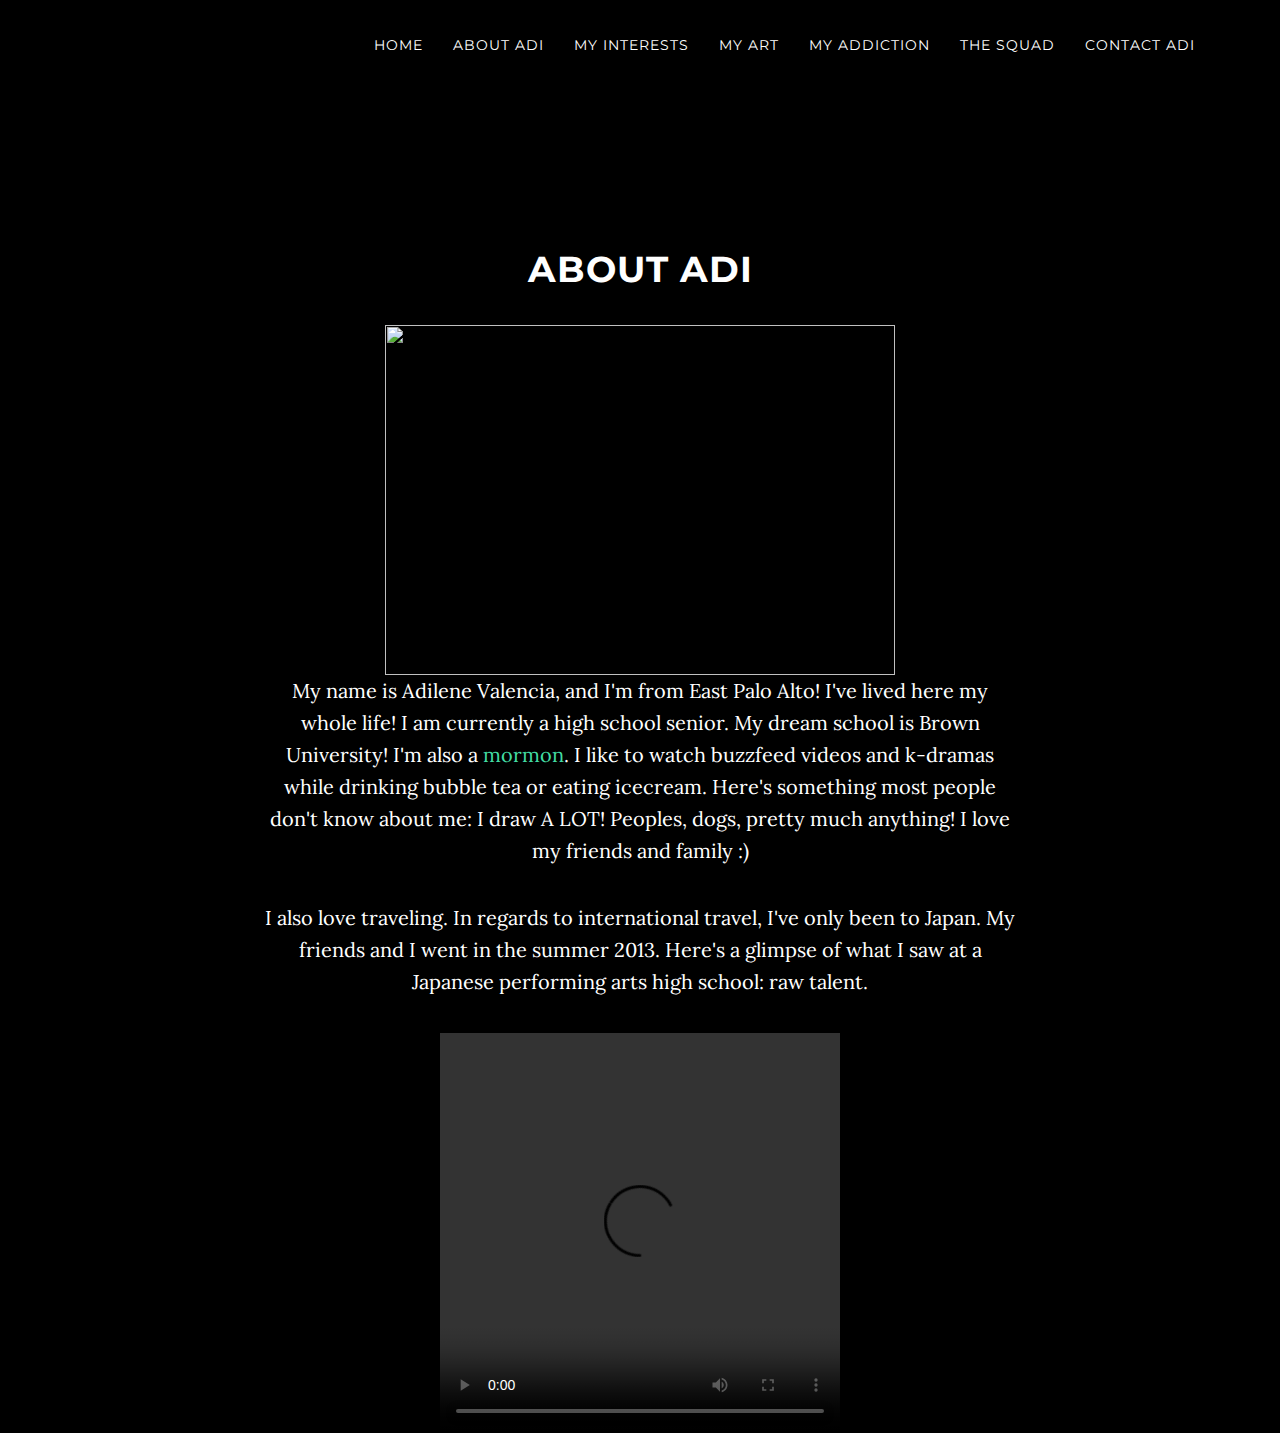
==== aboutadi.html @ 6b0fc294 "Initial Commit" ====
<link href="css/bootstrap.min.css" rel="stylesheet">

    <!-- Custom CSS -->
    <link href="css/grayscale.css" rel="stylesheet">
    <!-- Custom Fonts -->
    <link href="font-awesome/css/font-awesome.min.css" rel="stylesheet" type="text/css">
    <link href="http://fonts.googleapis.com/css?family=Lora:400,700,400italic,700italic" rel="stylesheet" type="text/css">
    <link href="http://fonts.googleapis.com/css?family=Montserrat:400,700" rel="stylesheet" type="text/css">

</head>
<body id="page-top" >

    <!-- Navigation -->
    <nav class="navbar navbar-custom navbar-fixed-top blackbackgroundfornavbar" role="navigation">
        <div class="container">
            <div class="navbar-header">
                
            </div>


            <!-- Collect the nav links, forms, and other content for toggling -->
            <div class="collapse navbar-collapse navbar-right navbar-main-collapse">
                <ul class="nav navbar-nav">
                    <!-- Hidden li included to remove active class from about link when scrolled up past about section -->
                    <li class="hidden">
                        <a href="#page-top"></a>
                    </li>
                    <li>
                        <a href="index.html">Home</a>
                    <li>
                    <li>
                        <a href="aboutadi.html">About Adi</a>
                    </li>
                    <li>
                        <a href="myinterests.html"> My interests</a>
                    </li>
                    <li>
                        <a href="myart.html"> My art</a>
                    <li>
                        <a  href="boba.html">my addiction</a>
                    </li>
                    <li>
                        <a href="thesquad.html">The squad</a>
                    </li>
                    <li>
                        <a href="contactadi.html">Contact Adi</a>
                    </li>

                    
                </ul>
            </div>
            <!-- /.navbar-collapse -->
        </div>
        <!-- /.container -->
    </nav>


<section id="about" class="container content-section text-center">
       
     <div class="row">
            <div class="col-lg-8 col-lg-offset-2">
                <h1>About Adi</h1>
               
                <img id="meee" src="img/meee.jpg" height="300px" width="400px">
                <p> My name is Adilene Valencia, and I'm from East Palo Alto! I've lived here my whole life! I am currently a high school senior. My dream school is Brown University! I'm also a <a href="http://mormon.org/">mormon</a>. I like to watch buzzfeed videos and k-dramas while drinking bubble tea or eating icecream. Here's something most people don't know about me: I draw A LOT! Peoples, dogs, pretty much anything! I love my friends and family :) </p>
                <p> I also love traveling. In regards to international travel, I've only been to Japan. My friends and I went in the summer 2013. Here's a glimpse of what I saw at a Japanese performing arts high school: raw talent. </p>
                     <video controls="" height="400px" width="400px">
                        <source src="video folder/MOV00450.m4v" type="video/mp4"> 
                
                        </source></source></video>
                         <button type="button" class="navbar-toggle" data-toggle="collapse" data-target=".navbar-main-collapse"> <a href="index.html"></a>
                    <i class="fa fa-bars"></i>
                </button>

            </div>
        </div>
    </section>
---- css/grayscale.css ----
/*!
 * Start Bootstrap - Grayscale Bootstrap Theme (http://startbootstrap.com)
 * Code licensed under the Apache License v2.0.
 * For details, see http://www.apache.org/licenses/LICENSE-2.0.
 */

body {
    width: 100%;
    height: 100%;
    font-family: Lora,"Helvetica Neue",Helvetica,Arial,sans-serif;
    color: #ffffff;
    background-color: #000;
}

html {
    width: 100%;
    height: 100%;
}

h1,
h2,
h3,
h4,
h5,
h6 {
    margin: 0 0 35px;
    text-transform: uppercase;
    font-family: Montserrat,"Helvetica Neue",Helvetica,Arial,sans-serif;
    font-weight: 700;
    letter-spacing: 1px;
}

p {
    margin: 0 0 25px;
    font-size: 18px;
    line-height: 1.5;
}

@media(min-width:768px) {
    p {
        margin: 0 0 35px;
        font-size: 20px;
        line-height: 1.6;
    }
}

a {
    color: #42dca3;
    -webkit-transition: all .2s ease-in-out;
    -moz-transition: all .2s ease-in-out;
    transition: all .2s ease-in-out;
}

a:hover,
a:focus {
    text-decoration: none;
    color: #1d9b6c;
}

.light {
    font-weight: 400;
}

.navbar-custom {
    margin-bottom: 0;
    border-bottom: 1px solid rgba(255,255,255,.3);
    text-transform: uppercase;
    font-family: Montserrat,"Helvetica Neue",Helvetica,Arial,sans-serif;
    background-color: #000;
}

.navbar-custom .navbar-brand {
    font-weight: 700;
}

.navbar-custom .navbar-brand:focus {
    outline: 0;
}

.navbar-custom .navbar-brand .navbar-toggle {
    padding: 4px 6px;
    font-size: 16px;
    color: #red;
}

.navbar-custom .navbar-brand .navbar-toggle:focus,
.navbar-custom .navbar-brand .navbar-toggle:active {
    outline: 0;
}

.navbar-custom a {
    color:white;
}

.navbar-custom .nav li a {
    -webkit-transition: background .3s ease-in-out;
    -moz-transition: background .3s ease-in-out;
    transition: background .3s ease-in-out;
}

.navbar-custom .nav li a:hover {
    outline: 0;
    color: rgba(255,255,255,.8);
    background-color: transrent;
}

.navbar-custom .nav li a:focus,
.navbar-custom .nav li a:active {
    outline: 0;
    background-color: transparent;
}

.navbar-custom .nav li.active {
    outline: 0;
}

.navbar-custom .nav li.active a {
    background-color: rgba(255,255,255,.3);
}

.navbar-custom .nav li.active a:hover {
    color: #fff;
}

@media(min-width:768px) {
    .navbar-custom {
        padding: 20px 0;
        border-bottom: 0;
        letter-spacing: 1px;
        background: 0 0;
        -webkit-transition: background .5s ease-in-out,padding .5s ease-in-out;
        -moz-transition: background .5s ease-in-out,padding .5s ease-in-out;
        transition: background .5s ease-in-out,padding .5s ease-in-out;
    }

    .navbar-custom.top-nav-collapse {
        padding: 0;
        border-bottom: 1px solid rgba(255,255,255,.3);
        background: #000;
    }
}

.intro {
    display: table;
    width: 100%;
    height: auto;
    padding: 100px 0;
    text-align: center;
    color: #fff;
    background: url("../img/blurjapan.jpg") no-repeat bottom center scroll;
    background-color: #000;
    -webkit-background-size: cover;
    -moz-background-size: cover;
    background-size: cover;
    -o-background-size: cover;
}

.intro .intro-body {
    display: table-cell;
    vertical-align: middle;
}

.intro .intro-body .brand-heading {
    font-size: 40px;
}

.intro .intro-body .intro-text {
    font-size: 18px;
}

@media(min-width:768px) {
    .intro {
        height: 100%;
        padding: 0;
    }

    .intro .intro-body .brand-heading {
        font-size: 100px;
    }

    .intro .intro-body .intro-text {
        font-size: 26px;
    }
}

.btn-circle {
    width: 70px;
    height: 70px;
    margin-top: 15px;
    padding: 7px 16px;
    border: 2px solid #fff;
    border-radius: 100%!important;
    font-size: 40px;
    color: #fff;
    background: 0 0;
    -webkit-transition: background .3s ease-in-out;
    -moz-transition: background .3s ease-in-out;
    transition: background .3s ease-in-out;
}

.btn-circle:hover,
.btn-circle:focus {
    outline: 0;
    color: #fff;
    background: rgba(255,255,255,.1);
}

.btn-circle i.animated {
    -webkit-transition-property: -webkit-transform;
    -webkit-transition-duration: 1s;
    -moz-transition-property: -moz-transform;
    -moz-transition-duration: 1s;
}

.btn-circle:hover i.animated {
    -webkit-animation-name: pulse;
    -moz-animation-name: pulse;
    -webkit-animation-duration: 1.5s;
    -moz-animation-duration: 1.5s;
    -webkit-animation-iteration-count: infinite;
    -moz-animation-iteration-count: infinite;
    -webkit-animation-timing-function: linear;
    -moz-animation-timing-function: linear;
}

@-webkit-keyframes pulse {    
    0% {
        -webkit-transform: scale(1);
        transform: scale(1);
    }

    50% {
        -webkit-transform: scale(1.2);
        transform: scale(1.2);
    }

    100% {
        -webkit-transform: scale(1);
        transform: scale(1);
    }
}

@-moz-keyframes pulse {    
    0% {
        -moz-transform: scale(1);
        transform: scale(1);
    }

    50% {
        -moz-transform: scale(1.2);
        transform: scale(1.2);
    }

    100% {
        -moz-transform: scale(1);
        transform: scale(1);
    }
}

.content-section {
    padding-top: 100px;
}

.download-section {
    width: 100%;
    padding: 50px 0;
    color: black;
    background: url(../img/bubbletea.jpg) no-repeat center center scroll;
    background-color: #000;
    -webkit-background-size: cover;
    -moz-background-size: cover;
    background-size: cover;
    -o-background-size: cover;
}

#map {
    width: 100%;
    height: 200px;
    margin-top: 100px;
}

@media(min-width:767px) {
    .content-section {
        padding-top: 250px;
    }

    .download-section {
        padding: 100px 0;
    }

    #map {
        height: 400px;
        margin-top: 250px;
    }
}
#streetocde {
     width: 100%;
    padding: 50px 0;
    color: #fff;
    background: url(../img/Picture 128.jpg) no-repeat center center scroll;
    background-color: #000;
    -webkit-background-size: cover;
    -moz-background-size: cover;
    background-size: cover;
    -o-background-size: cover;
}

.btn {
    border-radius: 0;
    text-transform: uppercase;
    font-family: Montserrat,"Helvetica Neue",Helvetica,Arial,sans-serif;
    font-weight: 400;
    -webkit-transition: all .3s ease-in-out;
    -moz-transition: all .3s ease-in-out;
    transition: all .3s ease-in-out;
}

.btn-default {
    border: 1px solid #42dca3;
    color: #42dca3;
    background-color: transparent;
}

.btn-default:hover,
.btn-default:focus {
    border: 1px solid #42dca3;
    outline: 0;
    color: #000;
    background-color: #42dca3;
}

ul.banner-social-buttons {
    margin-top: 0;
}

@media(max-width:1199px) {
    ul.banner-social-buttons {
        margin-top: 15px;
    }
}

@media(max-width:767px) {
    ul.banner-social-buttons li {
        display: block;
        margin-bottom: 20px;
        padding: 0;
    }

    ul.banner-social-buttons li:last-child {
        margin-bottom: 0;
    }
}

footer {
    padding: 50px 0;
}

footer p {
    margin: 0;
}

::-moz-selection {
    text-shadow: none;
    background: #fcfcfc;
    background: rgba(255,255,255,.2);
}

::selection {
    text-shadow: none;
    background: #fcfcfc;
    background: rgba(255,255,255,.2);
}

img::selection {
    background: 0 0;
}

img::-moz-selection {
    background: 0 0;
}

body {
    webkit-tap-highlight-color: rgba(255,255,255,.2);
}

#streetcode {
    text-align: center;
    padding-top: 100px;
}



#ueno {
    width: 350px;
    height: 300px;
}
#hsd {
    width: 440px;
    height: 300px;
}
#hsdfambam {
    width: 400px;
    height: 300px;
}
#streetsquaaad {
    text-align: center;
    width: 300px;
    height: 300px;
    
    
}
#meee {
    text-align: center;
     height: 350px;
     width: 510px;
   
}

#piano {
    text-align: center;
    height: 200px;
    width: 300px;
}
#ballerina {
    text-align:center;
    height: 370px;
    width: 400px;

}
#cozy {
    height: 360px;
    width: 340px;
}

#mangagirl {
    height: 300px;
    width: 275px;

}

.blackbackgroundfornavbar {
    background-color: black;
}
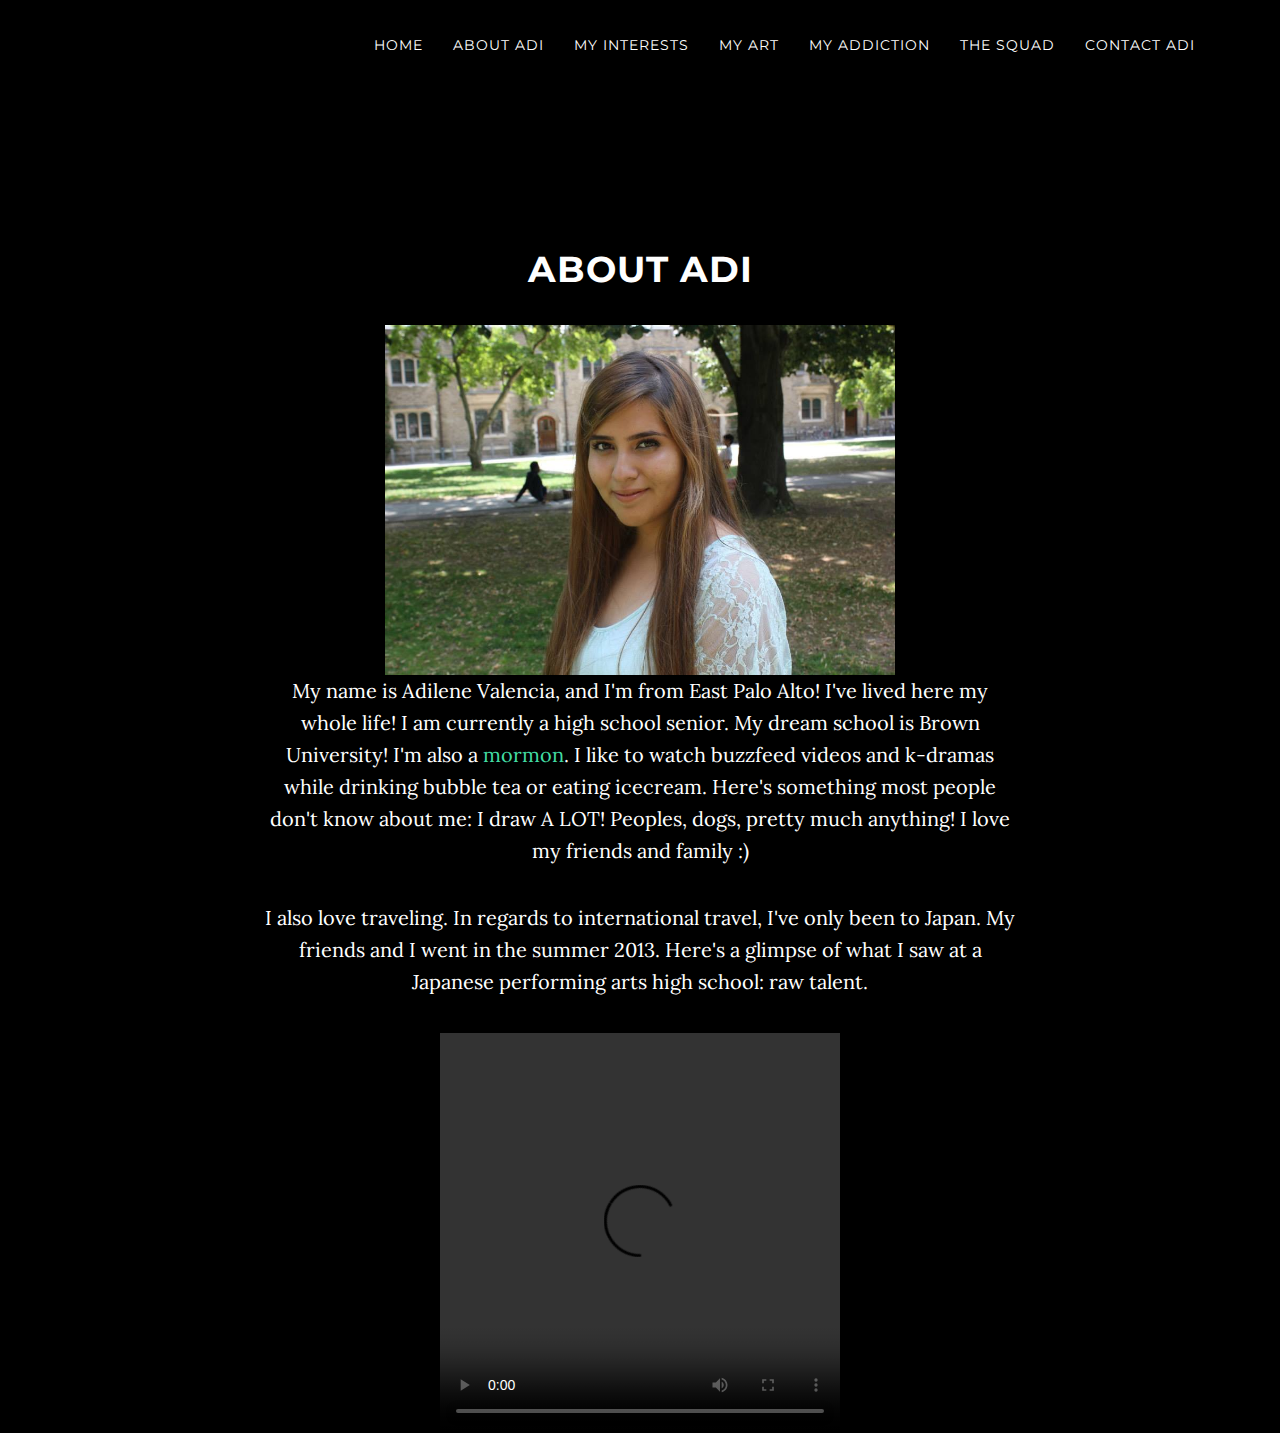
==== commit 77856aa8: "FIX ABOUT ADI PIC" ====
--- a/aboutadi.html
+++ b/aboutadi.html
@@ -62,7 +62,7 @@
             <div class="col-lg-8 col-lg-offset-2">
                 <h1>About Adi</h1>
                
-                <img id="meee" src="img/meee.jpg" height="300px" width="400px">
+                <img id="meee" src="img/Meee.jpg"></img>
                 <p> My name is Adilene Valencia, and I'm from East Palo Alto! I've lived here my whole life! I am currently a high school senior. My dream school is Brown University! I'm also a <a href="http://mormon.org/">mormon</a>. I like to watch buzzfeed videos and k-dramas while drinking bubble tea or eating icecream. Here's something most people don't know about me: I draw A LOT! Peoples, dogs, pretty much anything! I love my friends and family :) </p>
                 <p> I also love traveling. In regards to international travel, I've only been to Japan. My friends and I went in the summer 2013. Here's a glimpse of what I saw at a Japanese performing arts high school: raw talent. </p>
                      <video controls="" height="400px" width="400px">
--- a/css/grayscale.css
+++ b/css/grayscale.css
@@ -393,6 +393,7 @@
 #ueno {
     width: 350px;
     height: 300px;
+    
 }
 #hsd {
     width: 440px;
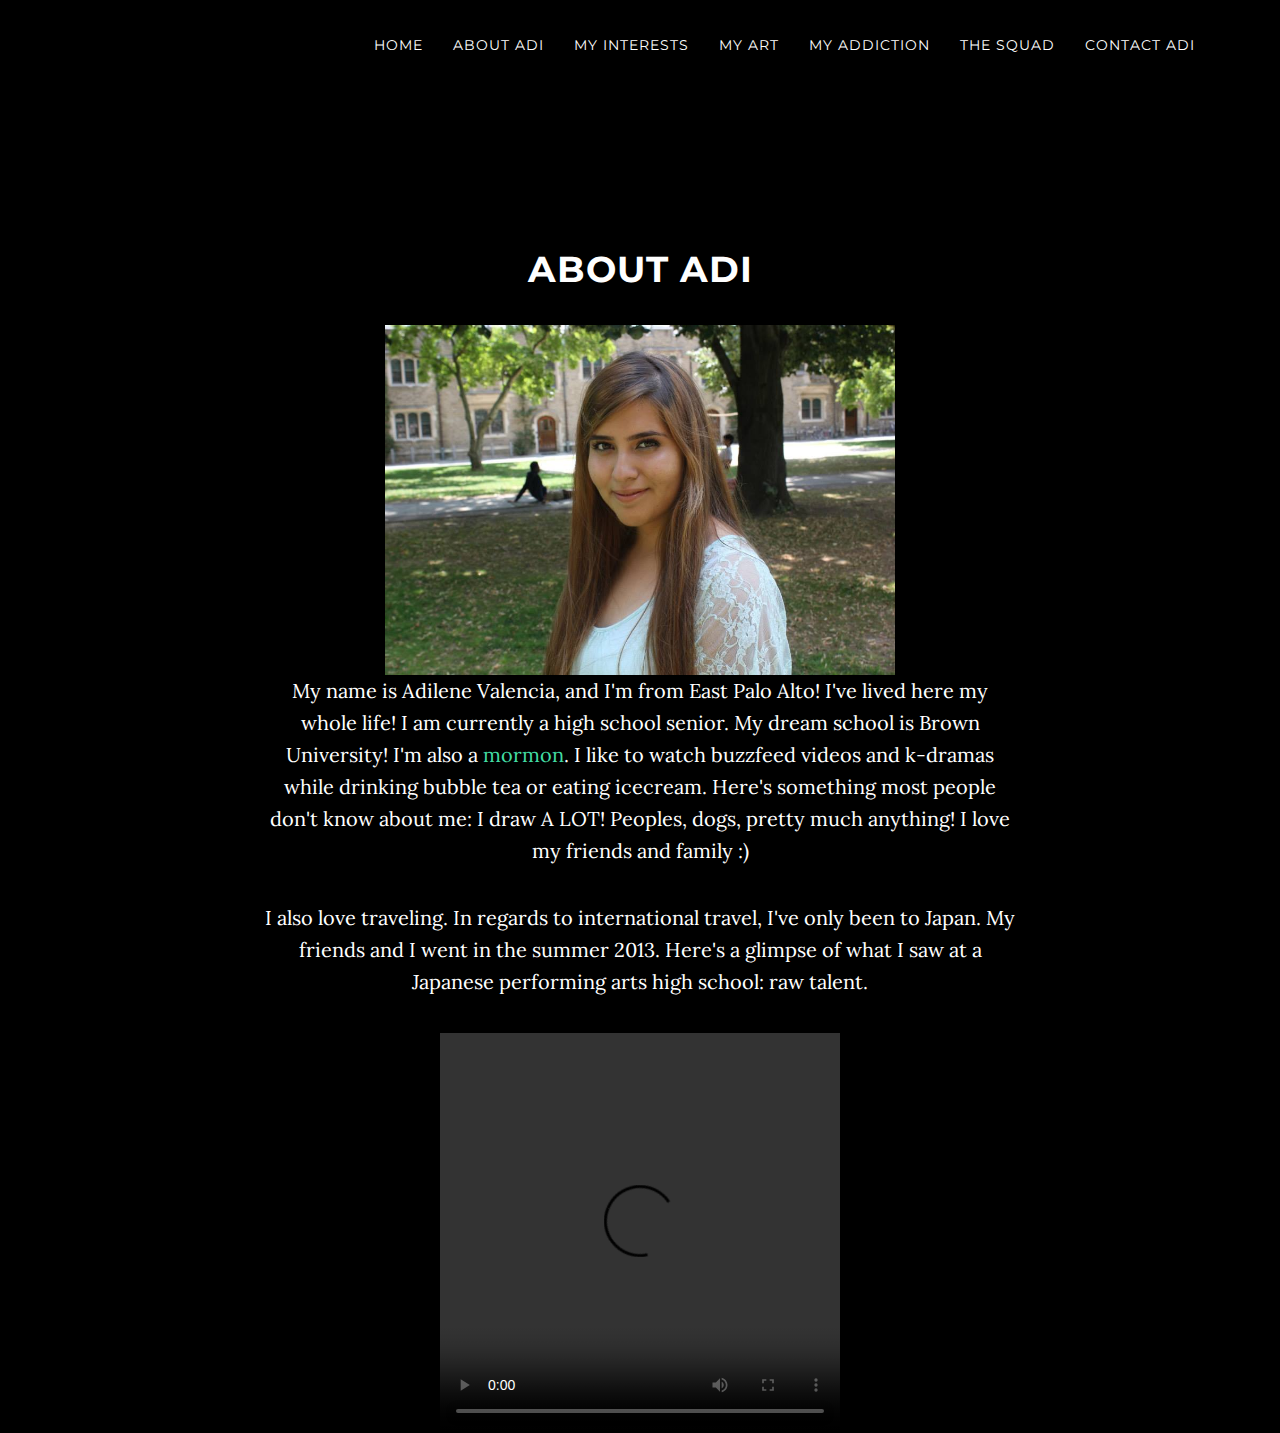
==== commit 844497d9: "ADD A LINE" ====
--- a/aboutadi.html
+++ b/aboutadi.html
@@ -63,7 +63,9 @@
                 <h1>About Adi</h1>
                
                 <img id="meee" src="img/Meee.jpg"></img>
-                <p> My name is Adilene Valencia, and I'm from East Palo Alto! I've lived here my whole life! I am currently a high school senior. My dream school is Brown University! I'm also a <a href="http://mormon.org/">mormon</a>. I like to watch buzzfeed videos and k-dramas while drinking bubble tea or eating icecream. Here's something most people don't know about me: I draw A LOT! Peoples, dogs, pretty much anything! I love my friends and family :) </p>
+                <p> My name is Adilene Valencia, and I'm from East Palo Alto! I've lived here my whole life! I am currently a high school senior. My dream school is Brown University! I'm also a <a href="http://mormon.org/">mormon</a>. I like to watch buzzfeed videos and k-dramas while drinking bubble tea or eating icecream. Here's something most people don't know about me: I draw A LOT! Peoples, dogs, pretty much anything! I love my friends and family :) 
+
+                </p>
                 <p> I also love traveling. In regards to international travel, I've only been to Japan. My friends and I went in the summer 2013. Here's a glimpse of what I saw at a Japanese performing arts high school: raw talent. </p>
                      <video controls="" height="400px" width="400px">
                         <source src="video folder/MOV00450.m4v" type="video/mp4"> 
